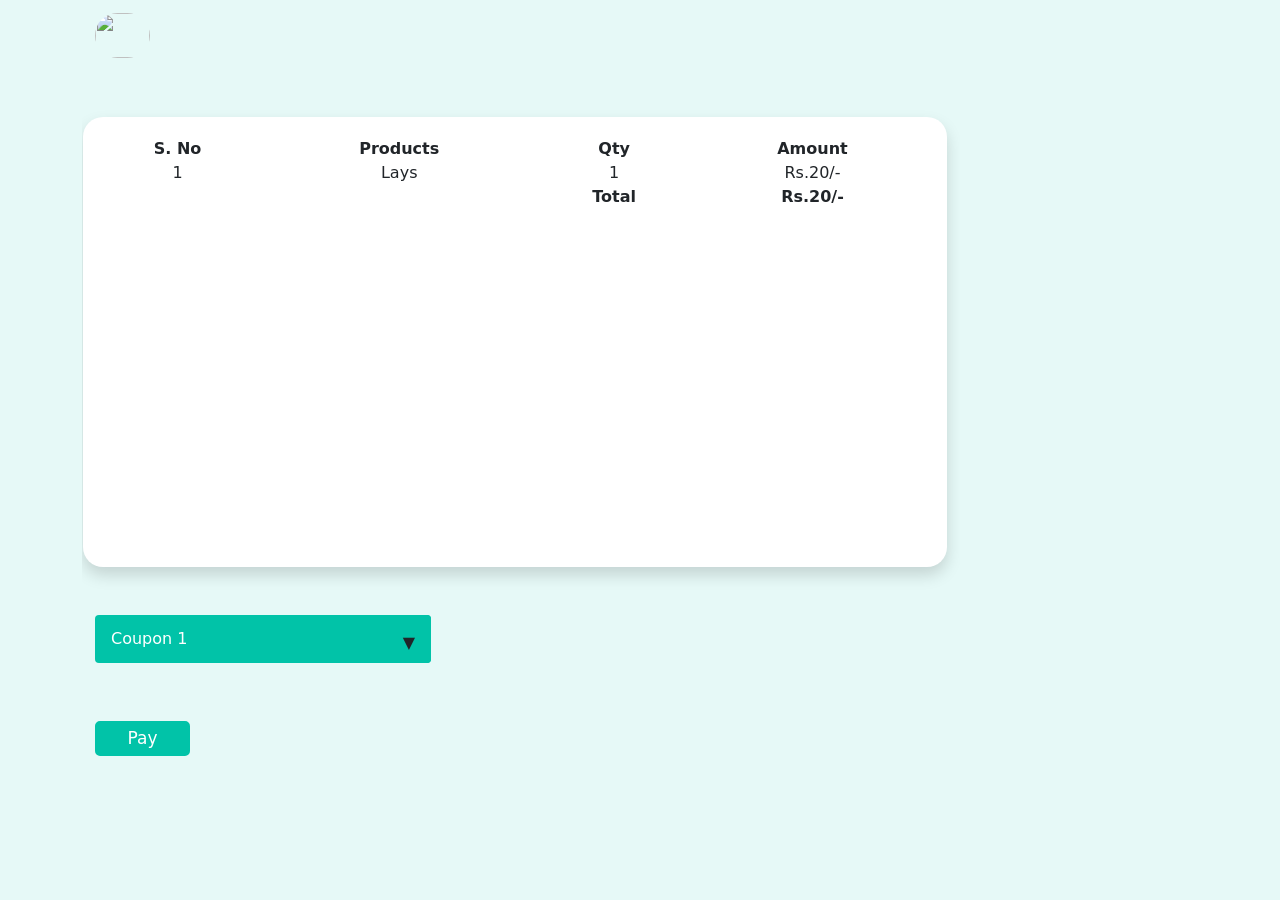
==== index3.html @ c7463332 "Add files via upload" ====
<!DOCTYPE html>
<html lang="en">

<head>
    <meta charset="UTF-8">
    <meta http-equiv="X-UA-Compatible" content="IE=egde">
    <meta name="viewport" content="width=device-width, initial-scale=1.0">
    <link rel="shortcut icon" type="x-icon" href="https://i.postimg.cc/K8jgcP57/SNAP-UP-origin-4.png">
    <link rel="stylesheet" href="index2.css">
    <title>Snap Up</title>
    <link href="https://cdn.jsdelivr.net/npm/bootstrap@5.1.3/dist/css/bootstrap.min.css" rel="stylesheet" integrity="sha384-1BmE4kWBq78iYhFldvKuhfTAU6auU8tT94WrHftjDbrCEXSU1oBoqyl2QvZ6jIW3" crossorigin="anonymous">
    <script src="https://cdn.jsdelivr.net/npm/bootstrap@5.1.3/dist/js/bootstrap.bundle.min.js" integrity="sha384-ka7Sk0Gln4gmtz2MlQnikT1wXgYsOg+OMhuP+IlRH9sENBO0LRn5q+8nbTov4+1p" crossorigin="anonymous"></script>
    <script src="https://cdn.jsdelivr.net/npm/@popperjs/core@2.10.2/dist/umd/popper.min.js" integrity="sha384-7+zCNj/IqJ95wo16oMtfsKbZ9ccEh31eOz1HGyDuCQ6wgnyJNSYdrPa03rtR1zdB" crossorigin="anonymous"></script>
    <script src="https://cdn.jsdelivr.net/npm/bootstrap@5.1.3/dist/js/bootstrap.min.js" integrity="sha384-QJHtvGhmr9XOIpI6YVutG+2QOK9T+ZnN4kzFN1RtK3zEFEIsxhlmWl5/YESvpZ13" crossorigin="anonymous"></script>
    <meta name="viewport" content="width=device-width, maximum-scale=1">
</head>
<body>
    <div class="bg-color">
        <div class = "container">
            <div class="intro d-flex flex-column justify-content-center">
                <img src="https://i.postimg.cc/0y420MCT/Whats-App-Image-2025-01-03-at-8-10-25-AM.jpg" class = "transition-logo shadow"/>
            </div>
              <main>
                <div class="content">
                    <div class = "row">
                        <div class="pb-3 col-12">
                            <nav class="navbar navbar-light bg-color">
                                <a class="navbar-brand">
                                    <img src="https://i.postimg.cc/K8jgcP57/SNAP-UP-origin-4.png" class = "img-logo"/>
                                </a>
                            </nav>
                        </div>
                        <div class="col-12 bg-items shadow">
                            <div class="container">
                                <div class="row">
                                    <table>
                                        <thead>
                                            <tr>
                                                <th>S. No</th>
                                                <th>Products</th>
                                                <th>Qty</th>
                                                <th>Amount</th>
                                            </tr>
                                        </thead>
                                        <tbody>
                                            <tr>
                                                <td>1</td>
                                                <td>Lays</td>
                                                <td>1</td>
                                                <td>Rs.20/-</td>
                                            </tr>
                                            <tr>
                                                <th></th>
                                                <th></th>
                                                <th>Total</th>
                                                <th>Rs.20/-</th>
                                            </tr>
                                        </tbody>
                                    </table>
                                </div>
                            </div>
                        </div>
                        <div class="col-12 pt-5">
                            <div class="select">
                                <select>
                                  <option value="1">Coupon 1</option>
                                  <option value="2">Coupon 2</option>
                                  <option value="3">Coupon 3</option>
                                </select>
                              </div>
                        </div>
                        <div class="col-12 mt-5 text-start mb-3">
                            <button class = "btn-login" onclick = "redirect()">Pay</button>
                            <script>
                                function redirect () {
                                   setTimeout(myURL, 100);
                                }
                          
                                function myURL() {
                                   document.location.href = 'index4.html';
                                }
                             </script>
                        </div>
                        <div class="col-12 bg-color-1">
                        </div>
                    </div>
                </div>
              </main>
        </div>
    </div>
</body>
---- index2.css ----
@import url('https://fonts.googleapis.com/css2?family=Bree+Serif&family=Caveat:wght@400;700&family=Lobster&family=Monoton&family=Open+Sans:ital,wght@0,400;0,700;1,400;1,700&family=Playfair+Display+SC:ital,wght@0,400;0,700;1,700&family=Playfair+Display:ital,wght@0,400;0,700;1,700&family=Roboto:ital,wght@0,400;0,700;1,400;1,700&family=Source+Sans+Pro:ital,wght@0,400;0,700;1,700&family=Work+Sans:ital,wght@0,400;0,700;1,700&display=swap');
@import url('https://fonts.googleapis.com/css2?family=Poppins:ital,wght@0,100;0,200;0,300;0,400;0,500;0,600;0,700;0,800;0,900;1,100;1,200;1,300;1,400;1,500;1,600;1,700;1,800;1,900&display=swap');
html{
    scroll-behavior: smooth;
}

html::-webkit-scrollbar{
    width: 0.6rem;
}
html::-webkit-scrollbar-thumb {
    background: #E6F9F7;
}
html::-webkit-scrollbar-track {
    background: #01C3A8;
}
.bg-color{
    background-color:#E6F9F7;
}
.img-logo {
  height: 45px;
  width: 55px;
  border-radius:100px;
  margin-bottom:30px;
}
.zoom:hover{
    transform: scale(1.1);
}
.zoom{
    transition: transform 0.5s;
    background-color: white;
    padding:20px;
    margin-bottom:10px;
    margin-right:10px;
    margin-left:10px;
    border-radius:15px;
    width:70%;
    height:95%;
}
.btn-login{
    background-color:#01C3A8;
    border-radius:6px;
    border-width:0px;
    color:white;
    height:35px;
    width:95px;
    margin-top:10px;
    position: relative;
    background: #01C3A8;
    font-size: 17px;
    font-weight: 500;
    color: #ffffff;
    border: 3px solid #01C3A8;
    border-radius: 5px;
    box-shadow: 0 0 0 #018c79;
    transition: all 0.3s ease-in-out;
    cursor: pointer;
}
.btn-login:hover {
    background: transparent;
    color: #01C3A8;
    box-shadow: 0 0 25px #018c79;
    transform: scale(1.1);
}
.bg-items{
    background-color:white;
    border-radius:20px;
    min-height:50vh;
    width:70%;
    max-height:auto;
    padding:20px;
}
.transition-logo{
    color: white;
    opacity: 0;
    font-size: 5rem;
    animation: fadeIn 2s ease forwards;
    height:180px;
    width:180px;
    border-radius:10px;
  }
  
  
  .intro {
    height: 100vh;
    background-color: #E6F9F7;
    background-size:cover;
    align-items: center;
  }
  
  main {
    position: absolute;
    top: 0;
    height: 100vh;
    display: flex;
    flex-direction: column;
    justify-content: center;
    align-items: center;
    background-color: #E6F9F7;
    transform: scale(0, 0);
    animation: animate 1s ease-in forwards 2s;
    overflow: hidden;
  }
* {
    margin: 0;
    padding: 0;
    box-sizing: border-box;
}

.content {
    text-align: center;
    overflow-y: auto;
    overflow-x: hidden;
    width: 100%;
    max-width: 100%;
    padding-right:25px;
    padding-left:13px;
  }
  
  @keyframes animate {
    0% {
      transform: scale(0, 0.005);
    }
    50% {
      transform: scaleY(0.005);
    }
    100% {
      transform: scale(1, 1);
    }
  }
  
  @keyframes fadeIn {
    from {
      opacity: 0;
      transform: translateY(50%);
    }
    to {
      opacity: 1;
      transform: translateY(-50%);
    }
  }
  
  @keyframes fadeInText {
    from {
      opacity: 0;
      transform: translateY(50%);
    }
    to {
      opacity: 1;
      transform: translateY(0%);
    }
  }
  :root {
    --gray: #01C3A8;
    --darkgray: #01C3A8;
  }
  
  select {
    /* Reset Select */
    appearance: none;
    outline: 10px red;
    border: 0;
    box-shadow: none;
    /* Personalize */
    flex: 1;
    padding: 0 1em;
    color: #fff;
    background-color: var(--darkgray);
    background-image: none;
    cursor: pointer;
  }
  /* Remove IE arrow */
  select::-ms-expand {
    display: none;
  }
  /* Custom Select wrapper */
  .select {
    position: relative;
    display: flex;
    width: 21em;
    height: 3em;
    border-radius: .25em;
    overflow: hidden;
  }
  /* Arrow */
  .select::after {
    content: '\25BC';
    position: absolute;
    top: 0;
    right: 0;
    padding: 1em;
    background-color: #01C3A8;
    transition: .25s all ease;
    pointer-events: none;
  }
  /* Transition */
  .select:hover::after {
    color:#ffffff;
  }
  
  /* Other styles*/
  body {
    color: #fff;
    background: var(--background-gradient);
  }
  .bg-color-1{
    background-color:#E6F9F7;
    height:20vh;
    max-height:auto;
}
.bg-color-2{
  background-color:#E6F9F7;
  height:100vh;
  background-size:cover;
}
.thanking-customer{
  font-family:"Roboto";
  font-size:30px;
  font-weight:bold;
  color:#000000
}
.btn-login-1{
  background-color:#01C3A8;
  border-radius:6px;
  border-width:0px;
  color:white;
  height:45px;
  width:130px;
  margin-top:10px;
  position: relative;
  background: #01C3A8;
  font-size: 17px;
  font-weight: 500;
  color: #ffffff;
  border: 3px solid #01C3A8;
  border-radius: 5px;
  box-shadow: 0 0 0 #018c79;
  transition: all 0.3s ease-in-out;
  cursor: pointer;
}
.btn-login-1:hover {
  background: transparent;
  color: #01C3A8;
  box-shadow: 0 0 25px #018c79;
  transform: scale(1.1);
}
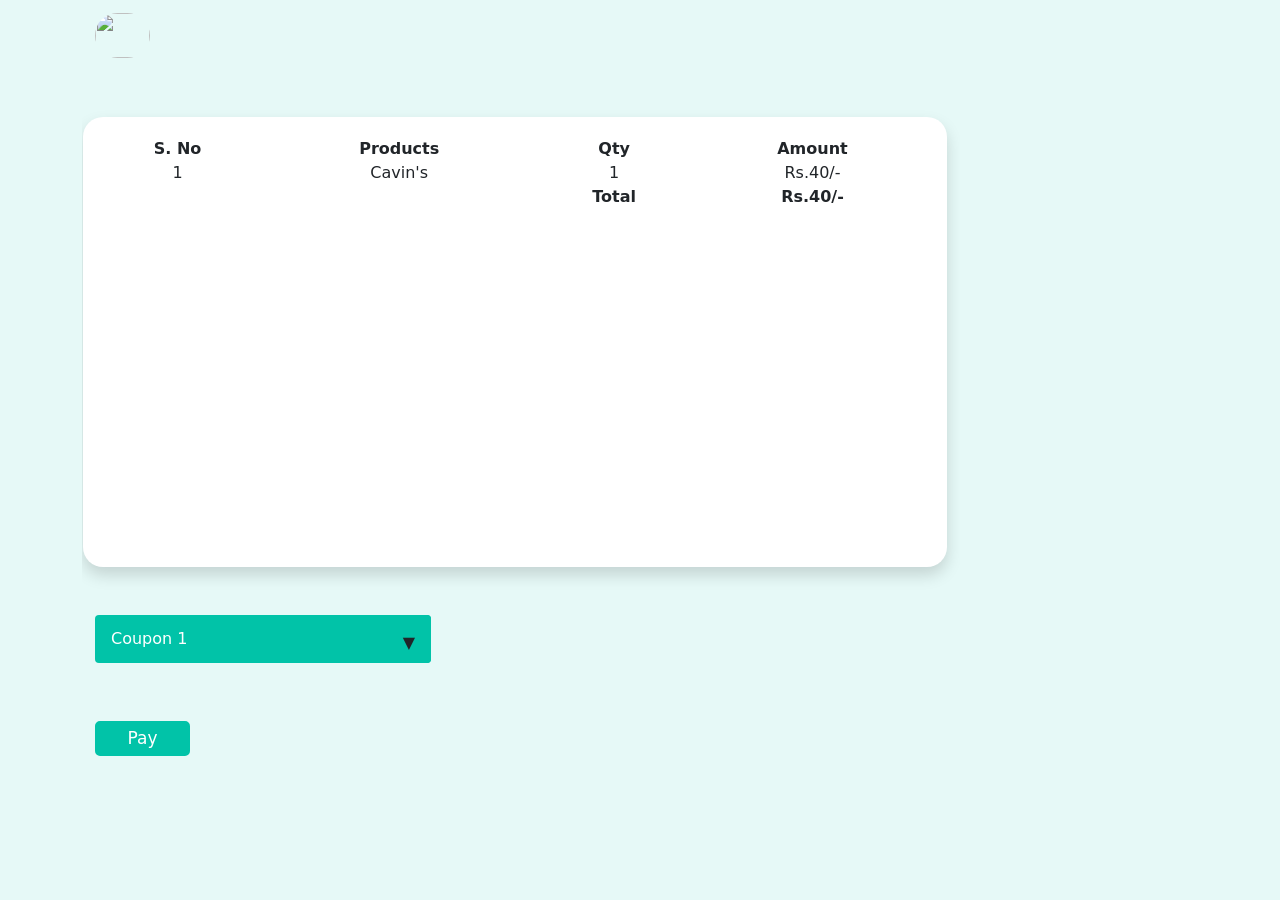
==== commit 6035683e: "Update index3.html" ====
--- a/index3.html
+++ b/index3.html
@@ -45,15 +45,15 @@
                                         <tbody>
                                             <tr>
                                                 <td>1</td>
-                                                <td>Lays</td>
+                                                <td>Cavin's</td>
                                                 <td>1</td>
-                                                <td>Rs.20/-</td>
+                                                <td>Rs.40/-</td>
                                             </tr>
                                             <tr>
                                                 <th></th>
                                                 <th></th>
                                                 <th>Total</th>
-                                                <th>Rs.20/-</th>
+                                                <th>Rs.40/-</th>
                                             </tr>
                                         </tbody>
                                     </table>
@@ -88,4 +88,4 @@
               </main>
         </div>
     </div>
-</body>+</body>
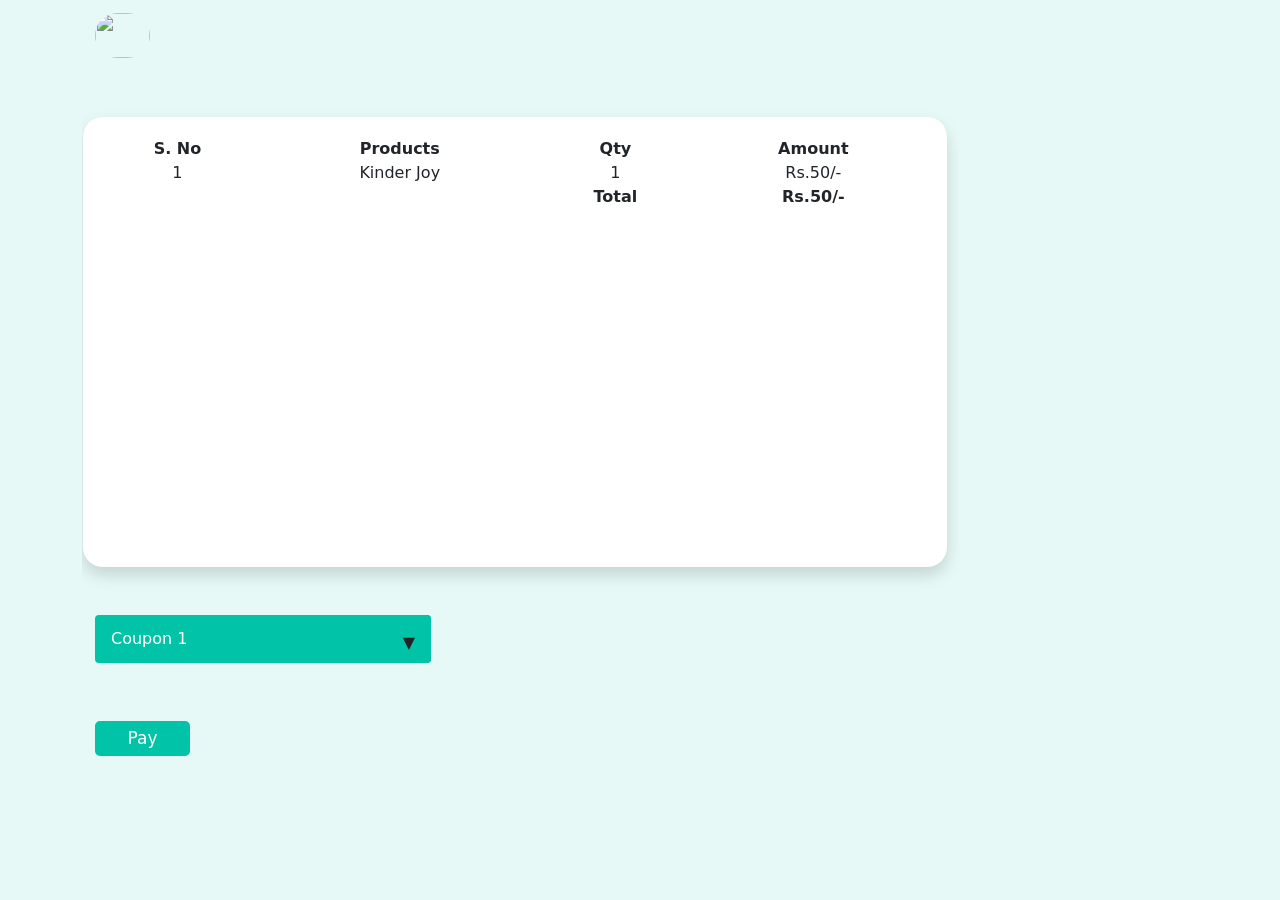
==== commit 2f9de3de: "Update index3.html" ====
--- a/index3.html
+++ b/index3.html
@@ -45,15 +45,15 @@
                                         <tbody>
                                             <tr>
                                                 <td>1</td>
-                                                <td>Cavin's</td>
+                                                <td>Kinder Joy</td>
                                                 <td>1</td>
-                                                <td>Rs.40/-</td>
+                                                <td>Rs.50/-</td>
                                             </tr>
                                             <tr>
                                                 <th></th>
                                                 <th></th>
                                                 <th>Total</th>
-                                                <th>Rs.40/-</th>
+                                                <th>Rs.50/-</th>
                                             </tr>
                                         </tbody>
                                     </table>
